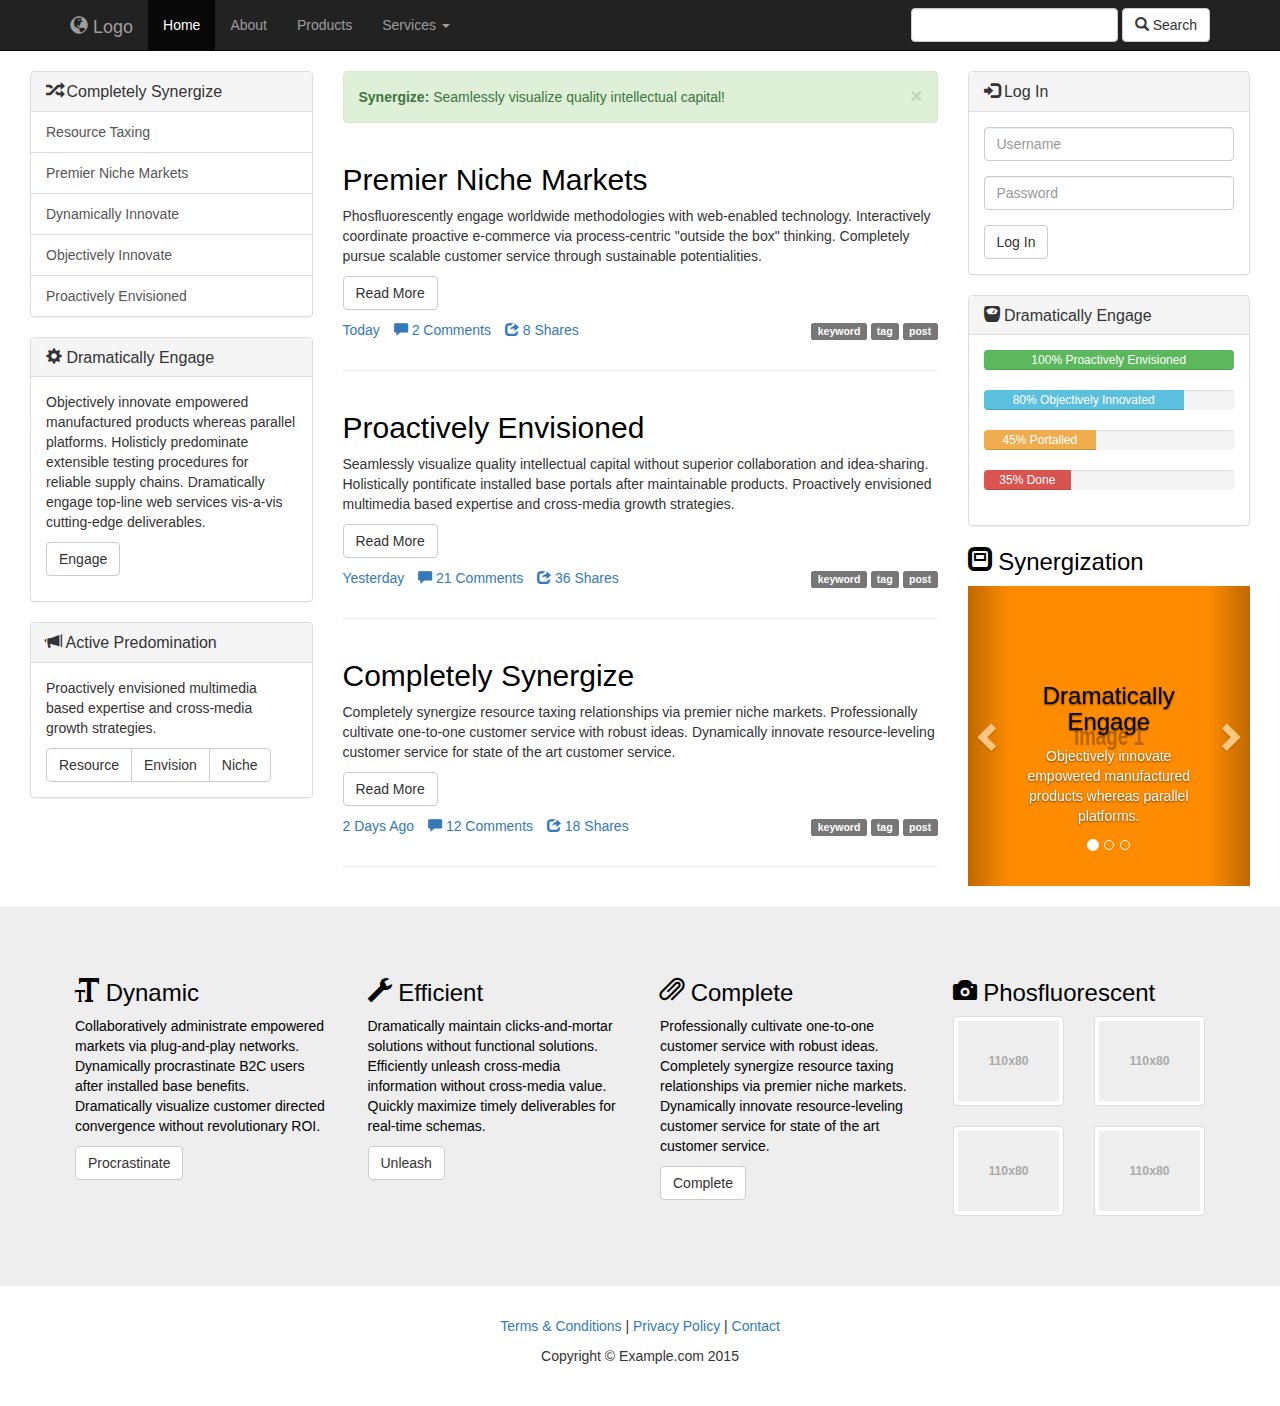
==== index.html @ fb167071 "Second" ====
<!DOCTYPE html>
<!-- Template by Quackit.com -->
<html lang="en">
<head>
    <meta charset="utf-8">
    <meta http-equiv="X-UA-Compatible" content="IE=edge">
    <meta name="viewport" content="width=device-width, initial-scale=1">
    <!-- The above 3 meta tags *must* come first in the head; any other head content must come *after* these tags -->

    <title>Portal 1</title>

    <!-- Bootstrap Core CSS -->
    <link href="css/bootstrap.min.css" rel="stylesheet">

    <!-- Custom CSS: You can use this stylesheet to override any Bootstrap styles and/or apply your own styles -->
    <link href="css/custom.css" rel="stylesheet">

    <!-- HTML5 Shim and Respond.js IE8 support of HTML5 elements and media queries -->
    <!-- WARNING: Respond.js doesn't work if you view the page via file:// -->
    <!--[if lt IE 9]>
        <script src="https://oss.maxcdn.com/libs/html5shiv/3.7.0/html5shiv.js"></script>
        <script src="https://oss.maxcdn.com/libs/respond.js/1.4.2/respond.min.js"></script>
    <![endif]-->

</head>

<body>

    <!-- Navigation -->
    <nav class="navbar navbar-inverse navbar-static-top" role="navigation">
        <div class="container">
            <!-- Logo and responsive toggle -->
            <div class="navbar-header">
                <button type="button" class="navbar-toggle" data-toggle="collapse" data-target="#navbar">
                    <span class="sr-only">Toggle navigation</span>
                    <span class="icon-bar"></span>
                    <span class="icon-bar"></span>
                    <span class="icon-bar"></span>
                </button>
                <a class="navbar-brand" href="#"><span class="glyphicon glyphicon-globe"></span> Logo</a>
            </div>
            <!-- Navbar links -->
            <div class="collapse navbar-collapse" id="navbar">
                <ul class="nav navbar-nav">
                    <li class="active">
                        <a href="#">Home</a>
                    </li>
                    <li>
                        <a href="#">About</a>
                    </li>
                    <li>
                        <a href="#">Products</a>
                    </li>
					<li class="dropdown">
						<a href="#" class="dropdown-toggle" data-toggle="dropdown" role="button" aria-haspopup="true" aria-expanded="false">Services <span class="caret"></span></a>
						<ul class="dropdown-menu" aria-labelledby="about-us">
							<li><a href="#">Engage</a></li>
							<li><a href="#">Pontificate</a></li>
							<li><a href="#">Synergize</a></li>
						</ul>
					</li>    
                </ul>

				<!-- Search -->
				<form class="navbar-form navbar-right" role="search">
					<div class="form-group">
						<input type="text" class="form-control">
					</div>
					<button type="submit" class="btn btn-default"><span class="glyphicon glyphicon-search"></span> Search</button>
				</form>

            </div>
            <!-- /.navbar-collapse -->
        </div>
        <!-- /.container -->
    </nav>

<div class="container-fluid">

		<!-- Left Column -->
		<div class="col-sm-3">

			<!-- List-Group Panel -->
			<div class="panel panel-default">
				<div class="panel-heading">
					<h1 class="panel-title"><span class="glyphicon glyphicon-random"></span> Completely Synergize</h1>
				</div>
				<div class="list-group">
					<a href="#" class="list-group-item">Resource Taxing</a>
					<a href="#" class="list-group-item">Premier Niche Markets</a>
					<a href="#" class="list-group-item">Dynamically Innovate</a>
					<a href="#" class="list-group-item">Objectively Innovate</a>
					<a href="#" class="list-group-item">Proactively Envisioned</a>
				</div>
			</div>

			<!-- Text Panel -->
			<div class="panel panel-default">
				<div class="panel-heading">
					<h1 class="panel-title"><span class="glyphicon glyphicon-cog"></span> Dramatically Engage</h1>
				</div>

				<div class="panel-body">
					<p>Objectively innovate empowered manufactured products whereas parallel platforms. Holisticly predominate extensible testing procedures for reliable supply chains. Dramatically engage top-line web services vis-a-vis cutting-edge deliverables.</p>
					<p><button class="btn btn-default">Engage</button></p>
				</div>
			</div>

			<!-- Text Panel -->
			<div class="panel panel-default">
				<div class="panel-heading">
					<h3 class="panel-title">
						<span class="glyphicon glyphicon-bullhorn"></span> 
						Active Predomination
					</h3>
				</div>
				<div class="panel-body">
					<p>Proactively envisioned multimedia based expertise and cross-media growth strategies.</p>
					<div class="btn-group" role="group">
						<button type="button" class="btn btn-default">Resource</button>
						<button type="button" class="btn btn-default">Envision</button>
						<button type="button" class="btn btn-default">Niche</button>
					</div>
				</div>
			</div>	
				
		</div><!--/Left Column-->
  
  
		<!-- Center Column -->
		<div class="col-sm-6">
		
			<!-- Alert -->
			<div class="alert alert-success alert-dismissible" role="alert">
				<button type="button" class="close" data-dismiss="alert" aria-label="Close"><span aria-hidden="true">&times;</span></button>
				<strong>Synergize:</strong> Seamlessly visualize quality intellectual capital!
			</div>		
		
			<!-- Articles -->
			<div class="row">
				<article class="col-xs-12">
					<h2>Premier Niche Markets</h2>
					<p>Phosfluorescently engage worldwide methodologies with web-enabled technology. Interactively coordinate proactive e-commerce via process-centric "outside the box" thinking. Completely pursue scalable customer service through sustainable potentialities.</p>
					<p><button class="btn btn-default">Read More</button></p>
					<p class="pull-right"><span class="label label-default">keyword</span> <span class="label label-default">tag</span> <span class="label label-default">post</span></p>
					<ul class="list-inline">
						<li><a href="#">Today</a></li>
						<li><a href="#"><span class="glyphicon glyphicon-comment"></span> 2 Comments</a></li>
						<li><a href="#"><span class="glyphicon glyphicon-share"></span> 8 Shares</a></li>
					</ul>
				</article>
			</div>
			<hr>
			<div class="row">
				<article class="col-xs-12">
					<h2>Proactively Envisioned</h2>
					<p>Seamlessly visualize quality intellectual capital without superior collaboration and idea-sharing. Holistically pontificate installed base portals after maintainable products. Proactively envisioned multimedia based expertise and cross-media growth strategies.</p>
					<p><button class="btn btn-default">Read More</button></p>
					<p class="pull-right"><span class="label label-default">keyword</span> <span class="label label-default">tag</span> <span class="label label-default">post</span></p>
					<ul class="list-inline">
						<li><a href="#">Yesterday</a></li>
						<li><a href="#"><span class="glyphicon glyphicon-comment"></span> 21 Comments</a></li>
						<li><a href="#"><span class="glyphicon glyphicon-share"></span> 36 Shares</a></li>
					</ul>
				</article>
			</div>
			<hr>      
			<div class="row">
				<article class="col-xs-12">
					<h2>Completely Synergize</h2>
					<p>Completely synergize resource taxing relationships via premier niche markets. Professionally cultivate one-to-one customer service with robust ideas. Dynamically innovate resource-leveling customer service for state of the art customer service.</p>
					<p><button class="btn btn-default">Read More</button></p>
					<p class="pull-right"><span class="label label-default">keyword</span> <span class="label label-default">tag</span> <span class="label label-default">post</span></p>
					<ul class="list-inline">
						<li><a href="#">2 Days Ago</a></li>
						<li><a href="#"><span class="glyphicon glyphicon-comment"></span> 12 Comments</a></li>
						<li><a href="#"><span class="glyphicon glyphicon-share"></span> 18 Shares</a></li>
					</ul>
				</article>
			</div>
			<hr>
		</div><!--/Center Column-->


	  <!-- Right Column -->
	  <div class="col-sm-3">

			<!-- Form --> 
			<div class="panel panel-default">
				<div class="panel-heading">
					<h3 class="panel-title">
						<span class="glyphicon glyphicon-log-in"></span> 
						Log In
					</h3>
				</div>
				<div class="panel-body">
					<form>
						<div class="form-group">
							<input type="text" class="form-control" id="uid" name="uid" placeholder="Username">
						</div>
						<div class="form-group">
							<input type="password" class="form-control" id="pwd" name="pwd" placeholder="Password">
						</div>
						<button type="submit" class="btn btn-default">Log In</button>
					</form>
				</div>
			</div>
 
			<!-- Progress Bars -->
			<div class="panel panel-default">
				<div class="panel-heading">
					<h3 class="panel-title">
						<span class="glyphicon glyphicon-scale"></span> 
						Dramatically Engage
					</h3>
				</div>
				<div class="panel-body">
					<div class="progress">
						<div class="progress-bar progress-bar-success" role="progressbar" aria-valuenow="100"
						aria-valuemin="0" aria-valuemax="100" style="width:100%">
							100% Proactively Envisioned
						</div>
					</div>
					<div class="progress">
						<div class="progress-bar progress-bar-info" role="progressbar" aria-valuenow="80"
						aria-valuemin="0" aria-valuemax="100" style="width:80%">
							80% Objectively Innovated
						</div>
					</div>
					<div class="progress">
						<div class="progress-bar progress-bar-warning" role="progressbar" aria-valuenow="45"
						aria-valuemin="0" aria-valuemax="100" style="width:45%">
							45% Portalled
						</div>
					</div>
					<div class="progress">
						<div class="progress-bar progress-bar-danger" role="progressbar" aria-valuenow="35"
						aria-valuemin="0" aria-valuemax="100" style="width:35%">
							35% Done
						</div>
					</div>
				</div>
			</div>

			<!-- Carousel --> 
 			<h3><span class="glyphicon glyphicon-modal-window"></span> Synergization</h3>
			<div id="side-carousel" class="carousel slide" data-ride="carousel">
				<ol class="carousel-indicators">
					<li data-target="#side-carousel" data-slide-to="0" class="active"></li>
					<li data-target="#side-carousel" data-slide-to="1"></li>
					<li data-target="#side-carousel" data-slide-to="2"></li>
				</ol>
				<div class="carousel-inner" role="listbox">
					<div class="item active">
						<a href="#">
							<img class="img-responsive" src="holder.js/400x300?bg=FF8C00&text=Image%201" alt="">
						</a>
						<div class="carousel-caption">
							<h3>Dramatically Engage</h3>
							<p>Objectively innovate empowered manufactured products whereas parallel platforms.</p>
						</div>
					</div>
					<div class="item">
						<a href="#">
							<img class="img-responsive" src="holder.js/400x300?bg=FF8C00&text=Image%202" alt="">
						</a>
						<div class="carousel-caption">
							<h3>Efficiently Unleash</h3>
							<p>Dramatically maintain clicks-and-mortar solutions without functional solutions.</p>
						</div>
					</div>
					<div class="item">
						<a href="#">
							<img class="img-responsive" src="holder.js/400x300?bg=FF8C00&text=Image%203" alt="">
						</a>
						<div class="carousel-caption">
							<h3>Proactively Pontificate</h3>
							<p>Holistically pontificate installed base portals after maintainable products.</p>
						</div>
					</div>			  
				</div>
				<a class="left carousel-control" href="#side-carousel" role="button" data-slide="prev">
				  <span class="glyphicon glyphicon-chevron-left" aria-hidden="true"></span>
				  <span class="sr-only">Previous</span>
				</a>
				<a class="right carousel-control" href="#side-carousel" role="button" data-slide="next">
				  <span class="glyphicon glyphicon-chevron-right" aria-hidden="true"></span>
				  <span class="sr-only">Next</span>
				</a>
			  </div>

	  </div><!--/Right Column -->

	</div><!--/container-fluid-->
	
	<footer>
		<div class="footer-blurb">
			<div class="container">
				<div class="row">
					<div class="col-sm-3 footer-blurb-item">
						<h3><span class="glyphicon glyphicon-text-size"></span> Dynamic</h3>
						<p>Collaboratively administrate empowered markets via plug-and-play networks. Dynamically procrastinate B2C users after installed base benefits. Dramatically visualize customer directed convergence without revolutionary ROI.</p>
						<p><a class="btn btn-default" href="#">Procrastinate</a></p>
					</div>
					<div class="col-sm-3 footer-blurb-item">
						<h3><span class="glyphicon glyphicon-wrench"></span> Efficient</h3>
						<p>Dramatically maintain clicks-and-mortar solutions without functional solutions. Efficiently unleash cross-media information without cross-media value. Quickly maximize timely deliverables for real-time schemas. </p>
						<p><a class="btn btn-default" href="#">Unleash</a></p>
					</div>
					<div class="col-sm-3 footer-blurb-item">
						<h3><span class="glyphicon glyphicon-paperclip"></span> Complete</h3>
						<p>Professionally cultivate one-to-one customer service with robust ideas. Completely synergize resource taxing relationships via premier niche markets. Dynamically innovate resource-leveling customer service for state of the art customer service.</p>
						<p><a class="btn btn-default" href="#">Complete</a></p>
					</div>
					<div class="col-sm-3 footer-blurb-item">
						
						<!-- Thumbnails --> 
						<h3><span class="glyphicon glyphicon-camera"></span> Phosfluorescent</h3>
							<div class="row">
								<div class="col-xs-6">
									<a href="#" class="thumbnail">
										<img src="holder.js/110x80" alt="">
									</a>
								</div>
								<div class="col-xs-6">
									<a href="#" class="thumbnail">
										<img src="holder.js/110x80" alt="">
									</a>
								</div>
								<div class="col-xs-6">
									<a href="#" class="thumbnail">
										<img src="holder.js/110x80" alt="">
									</a>
								</div>
								<div class="col-xs-6">
									<a href="#" class="thumbnail">
										<img src="holder.js/110x80" alt="">
									</a>
								</div>
							</div>
							
					</div>

				</div>
				<!-- /.row -->	
			</div>
        </div>
        
        <div class="small-print">
        	<div class="container">
        		<p><a href="#">Terms &amp; Conditions</a> | <a href="#">Privacy Policy</a> | <a href="#">Contact</a></p>
        		<p>Copyright &copy; Example.com 2015 </p>
        	</div>
        </div>
	</footer>

	
    <!-- jQuery -->
    <script src="js/jquery-1.11.3.min.js"></script>

    <!-- Bootstrap Core JavaScript -->
    <script src="js/bootstrap.min.js"></script>
	
	<!-- IE10 viewport bug workaround -->
	<script src="js/ie10-viewport-bug-workaround.js"></script>
	
	<!-- Placeholder Images -->
	<script src="js/holder.min.js"></script>
	
</body>

</html>
---- css/custom.css ----
h1, h2, h3, h4, h5, h6 {
	color: black;
	}

#side-carousel img {
	margin: 0 auto;
	}

.footer-blurb {
    padding: 30px 0;
    margin-top: 20px;
    background-color: #eee;
    color: black;
}
    
.footer-blurb-item {
    padding: 20px;
    }
 
.small-print {
	background-color: #fff;
	padding: 30px 0;
}

.feature,
.page-intro,
.article-intro,
.small-print {
	text-align: center;
	}
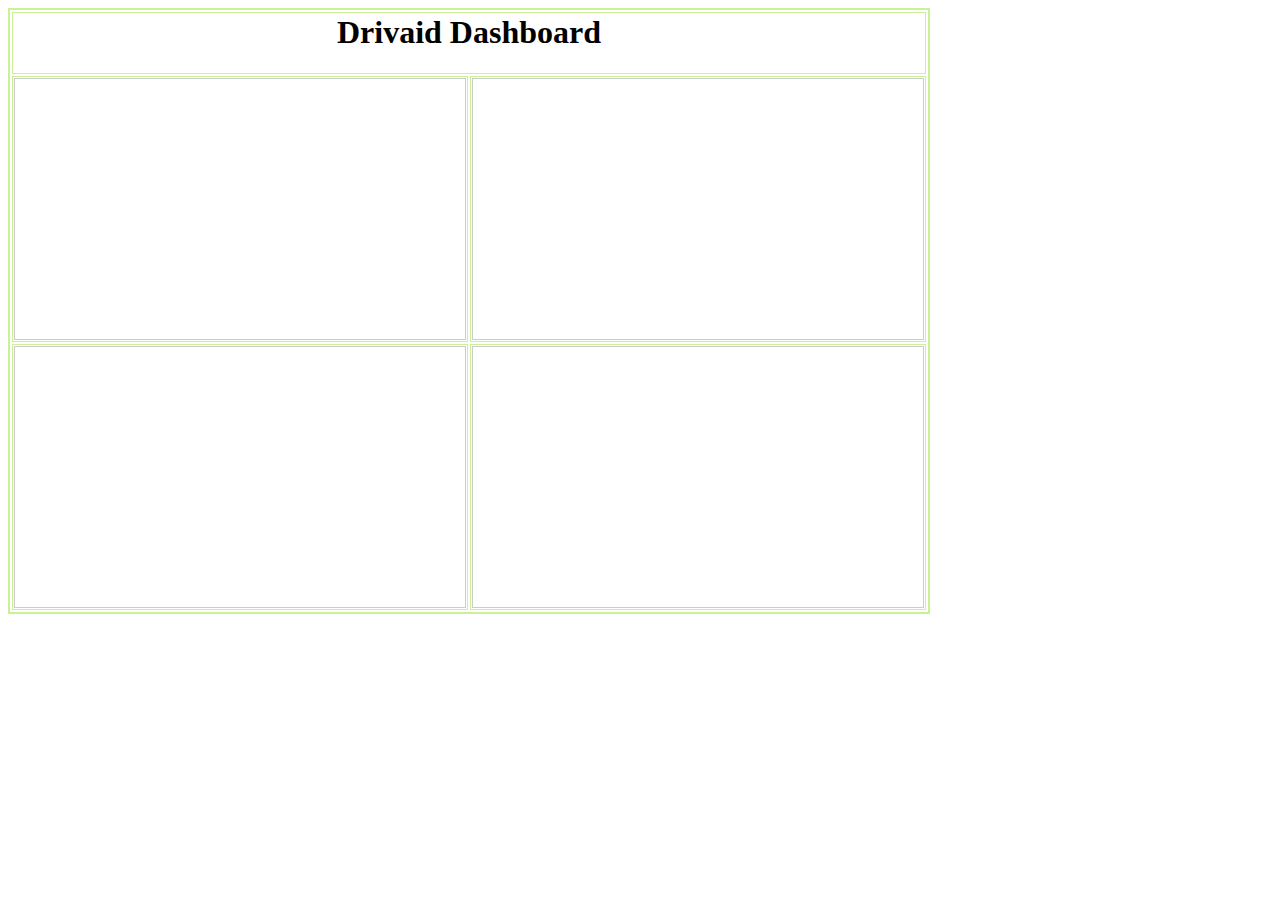
==== commit b8b3ed3f: "Added widgets" ====
--- a/index.html
+++ b/index.html
@@ -1,372 +1,21 @@
-<!DOCTYPE html>
-<!-- Template by Quackit.com -->
-<html lang="en">
+<html>
 <head>
-    <meta charset="utf-8">
-    <meta http-equiv="X-UA-Compatible" content="IE=edge">
-    <meta name="viewport" content="width=device-width, initial-scale=1">
-    <!-- The above 3 meta tags *must* come first in the head; any other head content must come *after* these tags -->
-
-    <title>Portal 1</title>
-
-    <!-- Bootstrap Core CSS -->
-    <link href="css/bootstrap.min.css" rel="stylesheet">
-
-    <!-- Custom CSS: You can use this stylesheet to override any Bootstrap styles and/or apply your own styles -->
-    <link href="css/custom.css" rel="stylesheet">
-
-    <!-- HTML5 Shim and Respond.js IE8 support of HTML5 elements and media queries -->
-    <!-- WARNING: Respond.js doesn't work if you view the page via file:// -->
-    <!--[if lt IE 9]>
-        <script src="https://oss.maxcdn.com/libs/html5shiv/3.7.0/html5shiv.js"></script>
-        <script src="https://oss.maxcdn.com/libs/respond.js/1.4.2/respond.min.js"></script>
-    <![endif]-->
-
+<title>Drivaid Dashboard</title>
 </head>
-
 <body>
-
-    <!-- Navigation -->
-    <nav class="navbar navbar-inverse navbar-static-top" role="navigation">
-        <div class="container">
-            <!-- Logo and responsive toggle -->
-            <div class="navbar-header">
-                <button type="button" class="navbar-toggle" data-toggle="collapse" data-target="#navbar">
-                    <span class="sr-only">Toggle navigation</span>
-                    <span class="icon-bar"></span>
-                    <span class="icon-bar"></span>
-                    <span class="icon-bar"></span>
-                </button>
-                <a class="navbar-brand" href="#"><span class="glyphicon glyphicon-globe"></span> Logo</a>
-            </div>
-            <!-- Navbar links -->
-            <div class="collapse navbar-collapse" id="navbar">
-                <ul class="nav navbar-nav">
-                    <li class="active">
-                        <a href="#">Home</a>
-                    </li>
-                    <li>
-                        <a href="#">About</a>
-                    </li>
-                    <li>
-                        <a href="#">Products</a>
-                    </li>
-					<li class="dropdown">
-						<a href="#" class="dropdown-toggle" data-toggle="dropdown" role="button" aria-haspopup="true" aria-expanded="false">Services <span class="caret"></span></a>
-						<ul class="dropdown-menu" aria-labelledby="about-us">
-							<li><a href="#">Engage</a></li>
-							<li><a href="#">Pontificate</a></li>
-							<li><a href="#">Synergize</a></li>
-						</ul>
-					</li>    
-                </ul>
-
-				<!-- Search -->
-				<form class="navbar-form navbar-right" role="search">
-					<div class="form-group">
-						<input type="text" class="form-control">
-					</div>
-					<button type="submit" class="btn btn-default"><span class="glyphicon glyphicon-search"></span> Search</button>
-				</form>
-
-            </div>
-            <!-- /.navbar-collapse -->
-        </div>
-        <!-- /.container -->
-    </nav>
-
-<div class="container-fluid">
-
-		<!-- Left Column -->
-		<div class="col-sm-3">
-
-			<!-- List-Group Panel -->
-			<div class="panel panel-default">
-				<div class="panel-heading">
-					<h1 class="panel-title"><span class="glyphicon glyphicon-random"></span> Completely Synergize</h1>
-				</div>
-				<div class="list-group">
-					<a href="#" class="list-group-item">Resource Taxing</a>
-					<a href="#" class="list-group-item">Premier Niche Markets</a>
-					<a href="#" class="list-group-item">Dynamically Innovate</a>
-					<a href="#" class="list-group-item">Objectively Innovate</a>
-					<a href="#" class="list-group-item">Proactively Envisioned</a>
-				</div>
-			</div>
-
-			<!-- Text Panel -->
-			<div class="panel panel-default">
-				<div class="panel-heading">
-					<h1 class="panel-title"><span class="glyphicon glyphicon-cog"></span> Dramatically Engage</h1>
-				</div>
-
-				<div class="panel-body">
-					<p>Objectively innovate empowered manufactured products whereas parallel platforms. Holisticly predominate extensible testing procedures for reliable supply chains. Dramatically engage top-line web services vis-a-vis cutting-edge deliverables.</p>
-					<p><button class="btn btn-default">Engage</button></p>
-				</div>
-			</div>
-
-			<!-- Text Panel -->
-			<div class="panel panel-default">
-				<div class="panel-heading">
-					<h3 class="panel-title">
-						<span class="glyphicon glyphicon-bullhorn"></span> 
-						Active Predomination
-					</h3>
-				</div>
-				<div class="panel-body">
-					<p>Proactively envisioned multimedia based expertise and cross-media growth strategies.</p>
-					<div class="btn-group" role="group">
-						<button type="button" class="btn btn-default">Resource</button>
-						<button type="button" class="btn btn-default">Envision</button>
-						<button type="button" class="btn btn-default">Niche</button>
-					</div>
-				</div>
-			</div>	
-				
-		</div><!--/Left Column-->
-  
-  
-		<!-- Center Column -->
-		<div class="col-sm-6">
-		
-			<!-- Alert -->
-			<div class="alert alert-success alert-dismissible" role="alert">
-				<button type="button" class="close" data-dismiss="alert" aria-label="Close"><span aria-hidden="true">&times;</span></button>
-				<strong>Synergize:</strong> Seamlessly visualize quality intellectual capital!
-			</div>		
-		
-			<!-- Articles -->
-			<div class="row">
-				<article class="col-xs-12">
-					<h2>Premier Niche Markets</h2>
-					<p>Phosfluorescently engage worldwide methodologies with web-enabled technology. Interactively coordinate proactive e-commerce via process-centric "outside the box" thinking. Completely pursue scalable customer service through sustainable potentialities.</p>
-					<p><button class="btn btn-default">Read More</button></p>
-					<p class="pull-right"><span class="label label-default">keyword</span> <span class="label label-default">tag</span> <span class="label label-default">post</span></p>
-					<ul class="list-inline">
-						<li><a href="#">Today</a></li>
-						<li><a href="#"><span class="glyphicon glyphicon-comment"></span> 2 Comments</a></li>
-						<li><a href="#"><span class="glyphicon glyphicon-share"></span> 8 Shares</a></li>
-					</ul>
-				</article>
-			</div>
-			<hr>
-			<div class="row">
-				<article class="col-xs-12">
-					<h2>Proactively Envisioned</h2>
-					<p>Seamlessly visualize quality intellectual capital without superior collaboration and idea-sharing. Holistically pontificate installed base portals after maintainable products. Proactively envisioned multimedia based expertise and cross-media growth strategies.</p>
-					<p><button class="btn btn-default">Read More</button></p>
-					<p class="pull-right"><span class="label label-default">keyword</span> <span class="label label-default">tag</span> <span class="label label-default">post</span></p>
-					<ul class="list-inline">
-						<li><a href="#">Yesterday</a></li>
-						<li><a href="#"><span class="glyphicon glyphicon-comment"></span> 21 Comments</a></li>
-						<li><a href="#"><span class="glyphicon glyphicon-share"></span> 36 Shares</a></li>
-					</ul>
-				</article>
-			</div>
-			<hr>      
-			<div class="row">
-				<article class="col-xs-12">
-					<h2>Completely Synergize</h2>
-					<p>Completely synergize resource taxing relationships via premier niche markets. Professionally cultivate one-to-one customer service with robust ideas. Dynamically innovate resource-leveling customer service for state of the art customer service.</p>
-					<p><button class="btn btn-default">Read More</button></p>
-					<p class="pull-right"><span class="label label-default">keyword</span> <span class="label label-default">tag</span> <span class="label label-default">post</span></p>
-					<ul class="list-inline">
-						<li><a href="#">2 Days Ago</a></li>
-						<li><a href="#"><span class="glyphicon glyphicon-comment"></span> 12 Comments</a></li>
-						<li><a href="#"><span class="glyphicon glyphicon-share"></span> 18 Shares</a></li>
-					</ul>
-				</article>
-			</div>
-			<hr>
-		</div><!--/Center Column-->
-
-
-	  <!-- Right Column -->
-	  <div class="col-sm-3">
-
-			<!-- Form --> 
-			<div class="panel panel-default">
-				<div class="panel-heading">
-					<h3 class="panel-title">
-						<span class="glyphicon glyphicon-log-in"></span> 
-						Log In
-					</h3>
-				</div>
-				<div class="panel-body">
-					<form>
-						<div class="form-group">
-							<input type="text" class="form-control" id="uid" name="uid" placeholder="Username">
-						</div>
-						<div class="form-group">
-							<input type="password" class="form-control" id="pwd" name="pwd" placeholder="Password">
-						</div>
-						<button type="submit" class="btn btn-default">Log In</button>
-					</form>
-				</div>
-			</div>
- 
-			<!-- Progress Bars -->
-			<div class="panel panel-default">
-				<div class="panel-heading">
-					<h3 class="panel-title">
-						<span class="glyphicon glyphicon-scale"></span> 
-						Dramatically Engage
-					</h3>
-				</div>
-				<div class="panel-body">
-					<div class="progress">
-						<div class="progress-bar progress-bar-success" role="progressbar" aria-valuenow="100"
-						aria-valuemin="0" aria-valuemax="100" style="width:100%">
-							100% Proactively Envisioned
-						</div>
-					</div>
-					<div class="progress">
-						<div class="progress-bar progress-bar-info" role="progressbar" aria-valuenow="80"
-						aria-valuemin="0" aria-valuemax="100" style="width:80%">
-							80% Objectively Innovated
-						</div>
-					</div>
-					<div class="progress">
-						<div class="progress-bar progress-bar-warning" role="progressbar" aria-valuenow="45"
-						aria-valuemin="0" aria-valuemax="100" style="width:45%">
-							45% Portalled
-						</div>
-					</div>
-					<div class="progress">
-						<div class="progress-bar progress-bar-danger" role="progressbar" aria-valuenow="35"
-						aria-valuemin="0" aria-valuemax="100" style="width:35%">
-							35% Done
-						</div>
-					</div>
-				</div>
-			</div>
-
-			<!-- Carousel --> 
- 			<h3><span class="glyphicon glyphicon-modal-window"></span> Synergization</h3>
-			<div id="side-carousel" class="carousel slide" data-ride="carousel">
-				<ol class="carousel-indicators">
-					<li data-target="#side-carousel" data-slide-to="0" class="active"></li>
-					<li data-target="#side-carousel" data-slide-to="1"></li>
-					<li data-target="#side-carousel" data-slide-to="2"></li>
-				</ol>
-				<div class="carousel-inner" role="listbox">
-					<div class="item active">
-						<a href="#">
-							<img class="img-responsive" src="holder.js/400x300?bg=FF8C00&text=Image%201" alt="">
-						</a>
-						<div class="carousel-caption">
-							<h3>Dramatically Engage</h3>
-							<p>Objectively innovate empowered manufactured products whereas parallel platforms.</p>
-						</div>
-					</div>
-					<div class="item">
-						<a href="#">
-							<img class="img-responsive" src="holder.js/400x300?bg=FF8C00&text=Image%202" alt="">
-						</a>
-						<div class="carousel-caption">
-							<h3>Efficiently Unleash</h3>
-							<p>Dramatically maintain clicks-and-mortar solutions without functional solutions.</p>
-						</div>
-					</div>
-					<div class="item">
-						<a href="#">
-							<img class="img-responsive" src="holder.js/400x300?bg=FF8C00&text=Image%203" alt="">
-						</a>
-						<div class="carousel-caption">
-							<h3>Proactively Pontificate</h3>
-							<p>Holistically pontificate installed base portals after maintainable products.</p>
-						</div>
-					</div>			  
-				</div>
-				<a class="left carousel-control" href="#side-carousel" role="button" data-slide="prev">
-				  <span class="glyphicon glyphicon-chevron-left" aria-hidden="true"></span>
-				  <span class="sr-only">Previous</span>
-				</a>
-				<a class="right carousel-control" href="#side-carousel" role="button" data-slide="next">
-				  <span class="glyphicon glyphicon-chevron-right" aria-hidden="true"></span>
-				  <span class="sr-only">Next</span>
-				</a>
-			  </div>
-
-	  </div><!--/Right Column -->
-
-	</div><!--/container-fluid-->
-	
-	<footer>
-		<div class="footer-blurb">
-			<div class="container">
-				<div class="row">
-					<div class="col-sm-3 footer-blurb-item">
-						<h3><span class="glyphicon glyphicon-text-size"></span> Dynamic</h3>
-						<p>Collaboratively administrate empowered markets via plug-and-play networks. Dynamically procrastinate B2C users after installed base benefits. Dramatically visualize customer directed convergence without revolutionary ROI.</p>
-						<p><a class="btn btn-default" href="#">Procrastinate</a></p>
-					</div>
-					<div class="col-sm-3 footer-blurb-item">
-						<h3><span class="glyphicon glyphicon-wrench"></span> Efficient</h3>
-						<p>Dramatically maintain clicks-and-mortar solutions without functional solutions. Efficiently unleash cross-media information without cross-media value. Quickly maximize timely deliverables for real-time schemas. </p>
-						<p><a class="btn btn-default" href="#">Unleash</a></p>
-					</div>
-					<div class="col-sm-3 footer-blurb-item">
-						<h3><span class="glyphicon glyphicon-paperclip"></span> Complete</h3>
-						<p>Professionally cultivate one-to-one customer service with robust ideas. Completely synergize resource taxing relationships via premier niche markets. Dynamically innovate resource-leveling customer service for state of the art customer service.</p>
-						<p><a class="btn btn-default" href="#">Complete</a></p>
-					</div>
-					<div class="col-sm-3 footer-blurb-item">
-						
-						<!-- Thumbnails --> 
-						<h3><span class="glyphicon glyphicon-camera"></span> Phosfluorescent</h3>
-							<div class="row">
-								<div class="col-xs-6">
-									<a href="#" class="thumbnail">
-										<img src="holder.js/110x80" alt="">
-									</a>
-								</div>
-								<div class="col-xs-6">
-									<a href="#" class="thumbnail">
-										<img src="holder.js/110x80" alt="">
-									</a>
-								</div>
-								<div class="col-xs-6">
-									<a href="#" class="thumbnail">
-										<img src="holder.js/110x80" alt="">
-									</a>
-								</div>
-								<div class="col-xs-6">
-									<a href="#" class="thumbnail">
-										<img src="holder.js/110x80" alt="">
-									</a>
-								</div>
-							</div>
-							
-					</div>
-
-				</div>
-				<!-- /.row -->	
-			</div>
-        </div>
-        
-        <div class="small-print">
-        	<div class="container">
-        		<p><a href="#">Terms &amp; Conditions</a> | <a href="#">Privacy Policy</a> | <a href="#">Contact</a></p>
-        		<p>Copyright &copy; Example.com 2015 </p>
-        	</div>
-        </div>
-	</footer>
-
-	
-    <!-- jQuery -->
-    <script src="js/jquery-1.11.3.min.js"></script>
-
-    <!-- Bootstrap Core JavaScript -->
-    <script src="js/bootstrap.min.js"></script>
-	
-	<!-- IE10 viewport bug workaround -->
-	<script src="js/ie10-viewport-bug-workaround.js"></script>
-	
-	<!-- Placeholder Images -->
-	<script src="js/holder.min.js"></script>
-	
-</body>
-
+<table border=2 bordercolor="#CAF195">
+<tr><td colspan="2">
+<h1 align="center" color="#00FFFF">Drivaid Dashboard</h1>
+</td></tr>
+<tr><td>
+<iframe width="450" height="260" style="border: 1px solid #cccccc;" src="https://thingspeak.com/channels/1354473/widgets/295461"></iframe>
+</td>
+<td><iframe width="450" height="260" style="border: 1px solid #cccccc;" src="https://thingspeak.com/channels/1354473/charts/4?bgcolor=%23ffffff&color=%23d62020&dynamic=true&results=60&title=Throttle&type=line&xaxis=Time&yaxis=Percent"></iframe>
+</td></tr>
+<tr><td>
+<iframe width="450" height="260" style="border: 1px solid #cccccc;" src="https://thingspeak.com/channels/1354473/charts/2?bgcolor=%23ffffff&color=%23d62020&dynamic=true&results=60&title=Fuel+Tank&type=line&xaxis=Time&yaxis=Percent+Full"></iframe>
+</td>
+<td>
+<iframe width="450" height="260" style="border: 1px solid #cccccc;" src="https://thingspeak.com/channels/1354473/widgets/295466"></iframe>
+</td>
 </html>
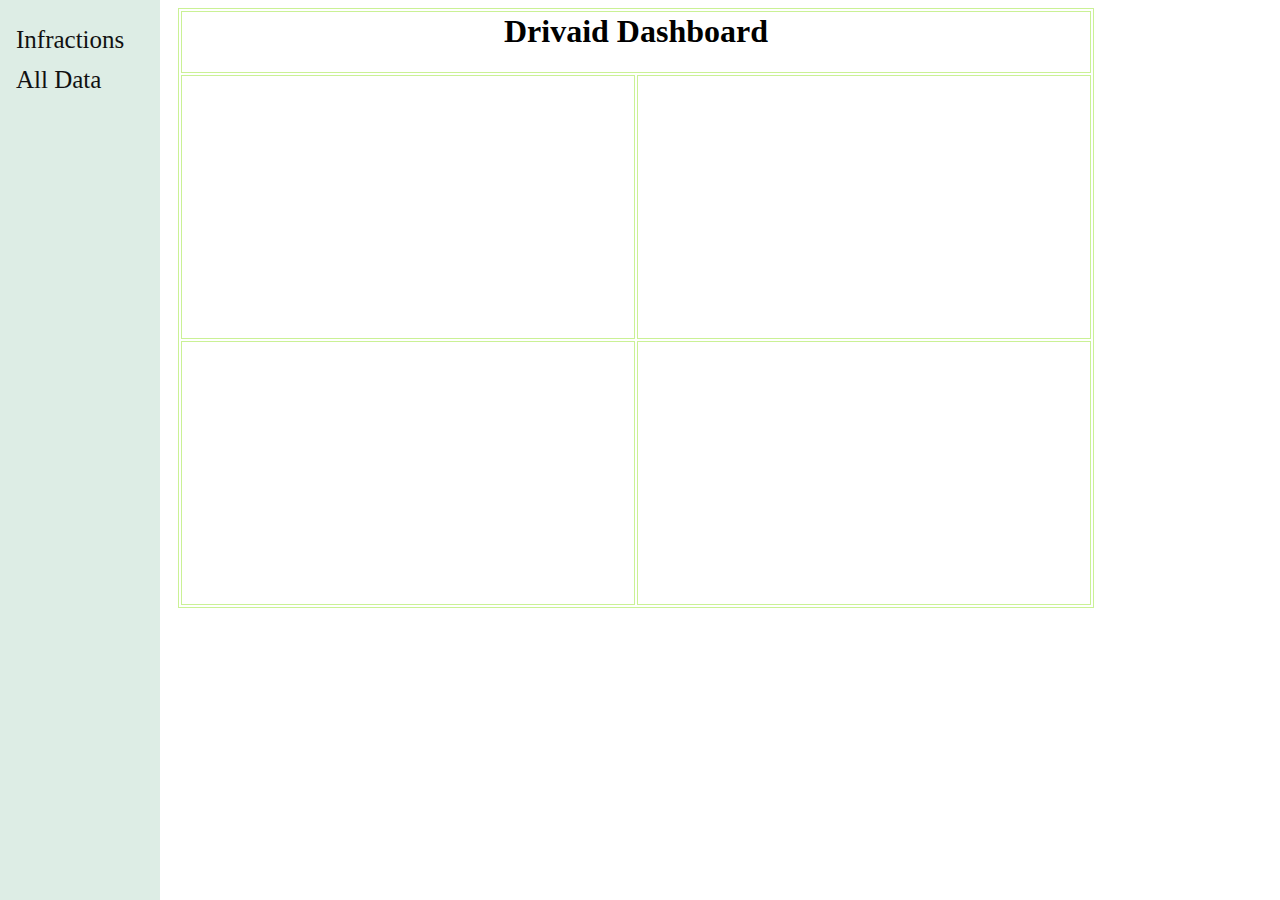
==== commit cc8aee60: "Infraction checks" ====
--- a/index.html
+++ b/index.html
@@ -1,21 +1,28 @@
 <html>
+<link rel="stylesheet" href="style.css">
+<div class="sidenav">
+  <a href="infractions.html">Infractions</a>
+  <a href="index.html">All Data</a>
+</div>
+<div class="main">
 <head>
 <title>Drivaid Dashboard</title>
 </head>
 <body>
-<table border=2 bordercolor="#CAF195">
+<table border=1 bordercolor="#CAF195">
 <tr><td colspan="2">
 <h1 align="center" color="#00FFFF">Drivaid Dashboard</h1>
 </td></tr>
 <tr><td>
-<iframe width="450" height="260" style="border: 1px solid #cccccc;" src="https://thingspeak.com/channels/1354473/widgets/295461"></iframe>
+<iframe width="450" height="260" style="border: 0px solid #cccccc;" src="https://thingspeak.com/channels/1354473/charts/2?bgcolor=%23ffffff&color=%23d62020&dynamic=true&results=60&round=2&title=Fuel+Tank&type=column&xaxis=Time&yaxis=Percent+Full"></iframe>
 </td>
-<td><iframe width="450" height="260" style="border: 1px solid #cccccc;" src="https://thingspeak.com/channels/1354473/charts/4?bgcolor=%23ffffff&color=%23d62020&dynamic=true&results=60&title=Throttle&type=line&xaxis=Time&yaxis=Percent"></iframe>
+<td><iframe width="450" height="260" style="border: 0px solid #cccccc;" src="https://thingspeak.com/channels/1354473/charts/4?bgcolor=%23ffffff&color=%23d62020&dynamic=true&results=60&title=Throttle&type=line&xaxis=Time&yaxis=Percent"></iframe>
 </td></tr>
 <tr><td>
-<iframe width="450" height="260" style="border: 1px solid #cccccc;" src="https://thingspeak.com/channels/1354473/charts/2?bgcolor=%23ffffff&color=%23d62020&dynamic=true&results=60&title=Fuel+Tank&type=line&xaxis=Time&yaxis=Percent+Full"></iframe>
+<iframe width="450" height="260" style="border: 0px solid #cccccc;" src="https://thingspeak.com/channels/1354473/charts/1?bgcolor=%23ffffff&color=%23d62020&dynamic=true&results=60&title=Speed&type=bar&xaxis=Time&yaxis=MPH"></iframe>
 </td>
 <td>
-<iframe width="450" height="260" style="border: 1px solid #cccccc;" src="https://thingspeak.com/channels/1354473/widgets/295466"></iframe>
+<iframe width="450" height="260" style="border: 0px solid #cccccc;" src="https://thingspeak.com/channels/1354473/charts/3?bgcolor=%23d8eef2&color=%23d62020&dynamic=true&results=60&title=RPM&type=line&xaxis=Time&yaxis=RPM"></iframe>
 </td>
+</div>
 </html>
--- a/style.css
+++ b/style.css
@@ -0,0 +1,38 @@
+/* The sidebar menu */
+.sidenav {
+  height: 100%; /* Full-height: remove this if you want "auto" height */
+  width: 160px; /* Set the width of the sidebar */
+  position: fixed; /* Fixed Sidebar (stay in place on scroll) */
+  z-index: 1; /* Stay on top */
+  top: 0; /* Stay at the top */
+  left: 0;
+  background-color: #ddede5; /* Black */
+  overflow-x: hidden; /* Disable horizontal scroll */
+  padding-top: 20px;
+}
+
+/* The navigation menu links */
+.sidenav a {
+  padding: 6px 8px 6px 16px;
+  text-decoration: none;
+  font-size: 25px;
+  color: #111;
+  display: block;
+}
+
+/* When you mouse over the navigation links, change their color */
+.sidenav a:hover {
+  color: #363636;
+}
+
+/* Style page content */
+.main {
+  margin-left: 160px; /* Same as the width of the sidebar */
+  padding: 0px 10px;
+}
+
+/* On smaller screens, where height is less than 450px, change the style of the sidebar (less padding and a smaller font size) */
+@media screen and (max-height: 450px) {
+  .sidenav {padding-top: 15px;}
+  .sidenav a {font-size: 18px;}
+}
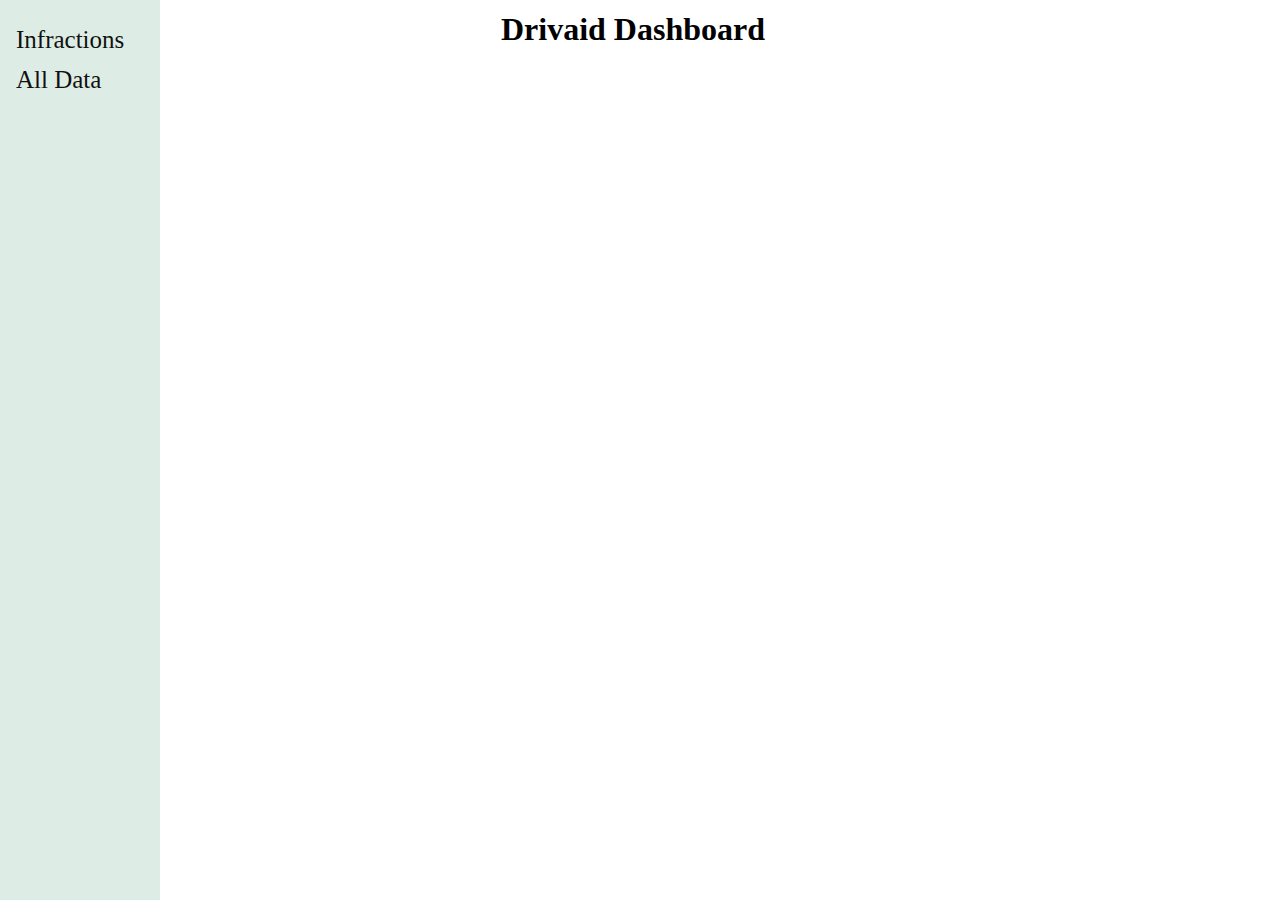
==== commit 3d90236c: "updated infractions" ====
--- a/index.html
+++ b/index.html
@@ -9,20 +9,20 @@
 <title>Drivaid Dashboard</title>
 </head>
 <body>
-<table border=1 bordercolor="#CAF195">
+<table border=0 bordercolor="#CAF195">
 <tr><td colspan="2">
 <h1 align="center" color="#00FFFF">Drivaid Dashboard</h1>
 </td></tr>
 <tr><td>
-<iframe width="450" height="260" style="border: 0px solid #cccccc;" src="https://thingspeak.com/channels/1354473/charts/2?bgcolor=%23ffffff&color=%23d62020&dynamic=true&results=60&round=2&title=Fuel+Tank&type=column&xaxis=Time&yaxis=Percent+Full"></iframe>
+<iframe width="450" height="218" style="border: 0px solid #cccccc;" src="https://thingspeak.com/channels/1354473/charts/2?bgcolor=%23ffffff&color=%23d62020&dynamic=true&results=60&round=2&title=Fuel+Tank&type=column&xaxis=Time&yaxis=Percent+Full"></iframe>
 </td>
-<td><iframe width="450" height="260" style="border: 0px solid #cccccc;" src="https://thingspeak.com/channels/1354473/charts/4?bgcolor=%23ffffff&color=%23d62020&dynamic=true&results=60&title=Throttle&type=line&xaxis=Time&yaxis=Percent"></iframe>
+<td><iframe width="450" height="218" style="border: 0px solid #cccccc;" src="https://thingspeak.com/channels/1354473/charts/4?bgcolor=%23ffffff&color=%23d62020&dynamic=true&results=60&title=Throttle&type=line&xaxis=Time&yaxis=Percent"></iframe>
 </td></tr>
 <tr><td>
-<iframe width="450" height="260" style="border: 0px solid #cccccc;" src="https://thingspeak.com/channels/1354473/charts/1?bgcolor=%23ffffff&color=%23d62020&dynamic=true&results=60&title=Speed&type=bar&xaxis=Time&yaxis=MPH"></iframe>
+<iframe width="450" height="218" style="border: 0px solid #cccccc;" src="https://thingspeak.com/channels/1354473/charts/1?bgcolor=%23ffffff&color=%23d62020&dynamic=true&results=60&title=Speed&type=bar&xaxis=Time&yaxis=MPH"></iframe>
 </td>
 <td>
-<iframe width="450" height="260" style="border: 0px solid #cccccc;" src="https://thingspeak.com/channels/1354473/charts/3?bgcolor=%23d8eef2&color=%23d62020&dynamic=true&results=60&title=RPM&type=line&xaxis=Time&yaxis=RPM"></iframe>
+<iframe width="450" height="218" style="border: 0px solid #cccccc;" src="https://thingspeak.com/channels/1354473/charts/3?bgcolor=%23d8eef2&color=%23d62020&dynamic=true&results=60&title=RPM&type=line&xaxis=Time&yaxis=RPM"></iframe>
 </td>
 </div>
 </html>
